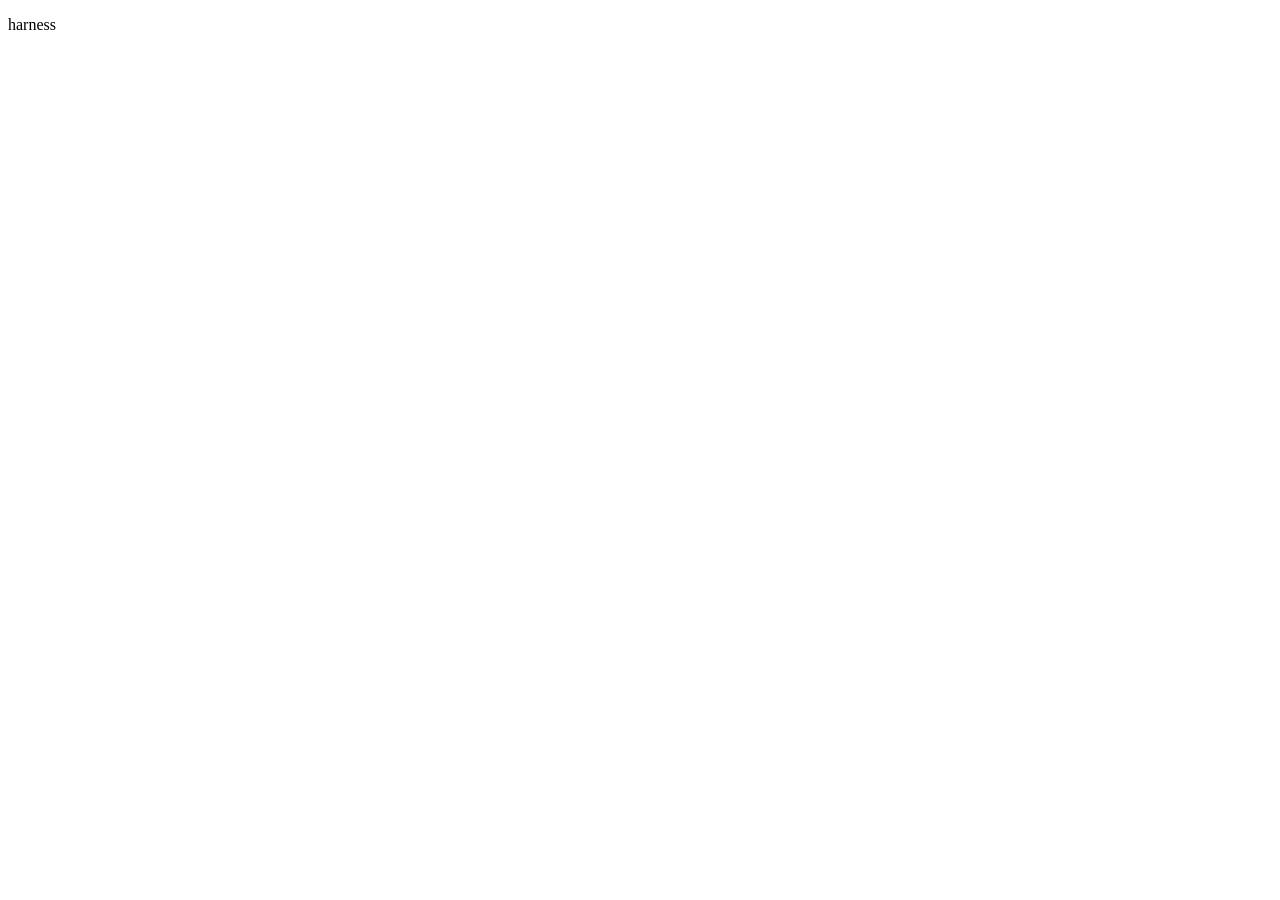
==== src/super_harness/ui/static/index.html @ d674961d "feat(ui): token-protected API with a journal event stream Co-Authored-By: Claude Opus 5.5 <noreply@a" ====
<!doctype html>
<html lang="en">
<head>
<meta charset="utf-8">
<meta name="viewport" content="width=device-width, initial-scale=1">
<title>harness</title>
</head>
<body>
<p>harness</p>
</body>
</html>
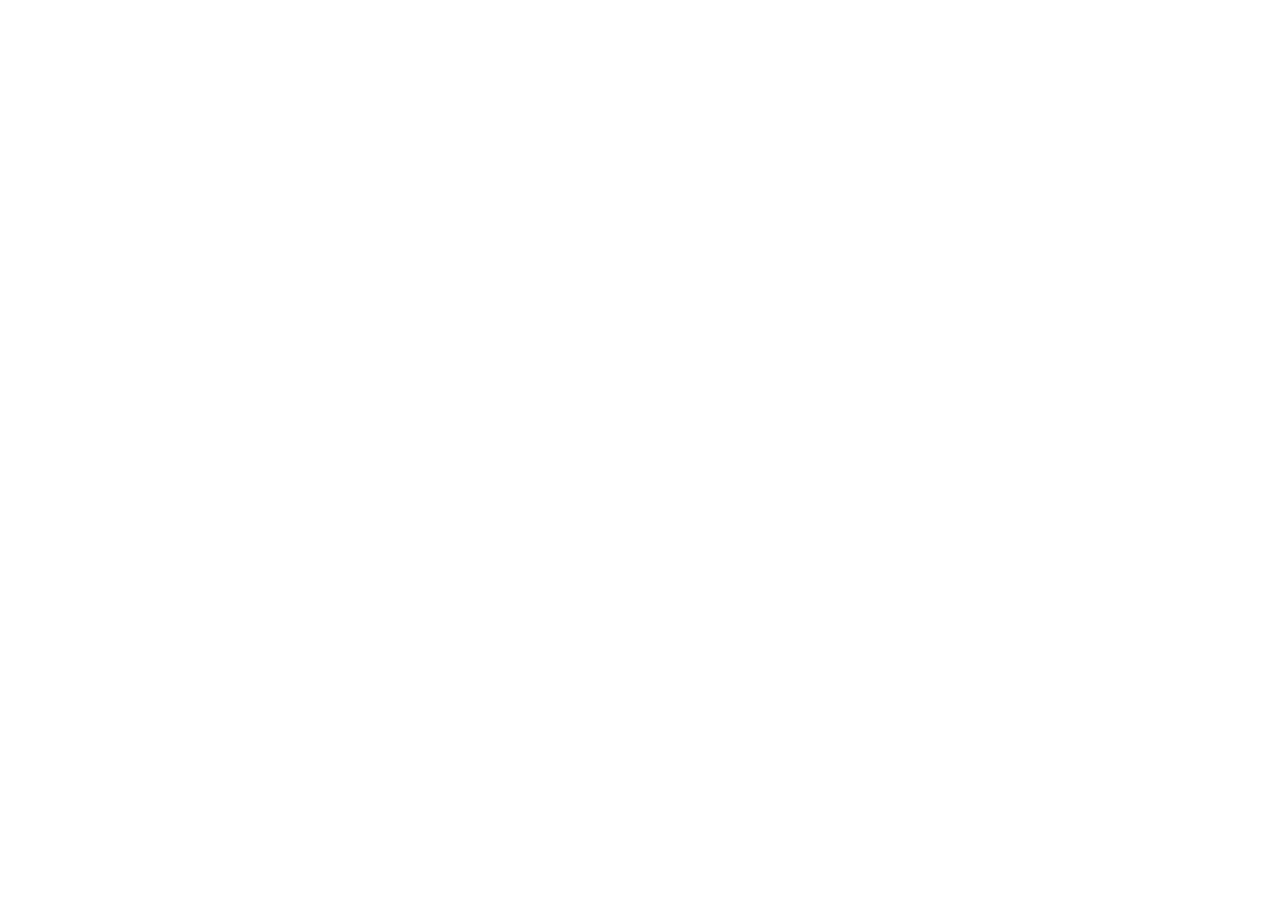
==== commit c9cdd6cb: "feat(ui): app shell, overview and task board The Chrome check is still to do: the Claude in Chrome e" ====
--- a/src/super_harness/ui/static/index.html
+++ b/src/super_harness/ui/static/index.html
@@ -4,8 +4,16 @@
 <meta charset="utf-8">
 <meta name="viewport" content="width=device-width, initial-scale=1">
 <title>harness</title>
+<link rel="stylesheet" href="/static/app.css">
+<script type="module" src="/static/app.js"></script>
 </head>
 <body>
-<p>harness</p>
+<div class="app">
+  <nav class="nav" id="nav" aria-label="Sections"></nav>
+  <main>
+    <header class="top" id="top"></header>
+    <div id="view"></div>
+  </main>
+</div>
 </body>
 </html>
